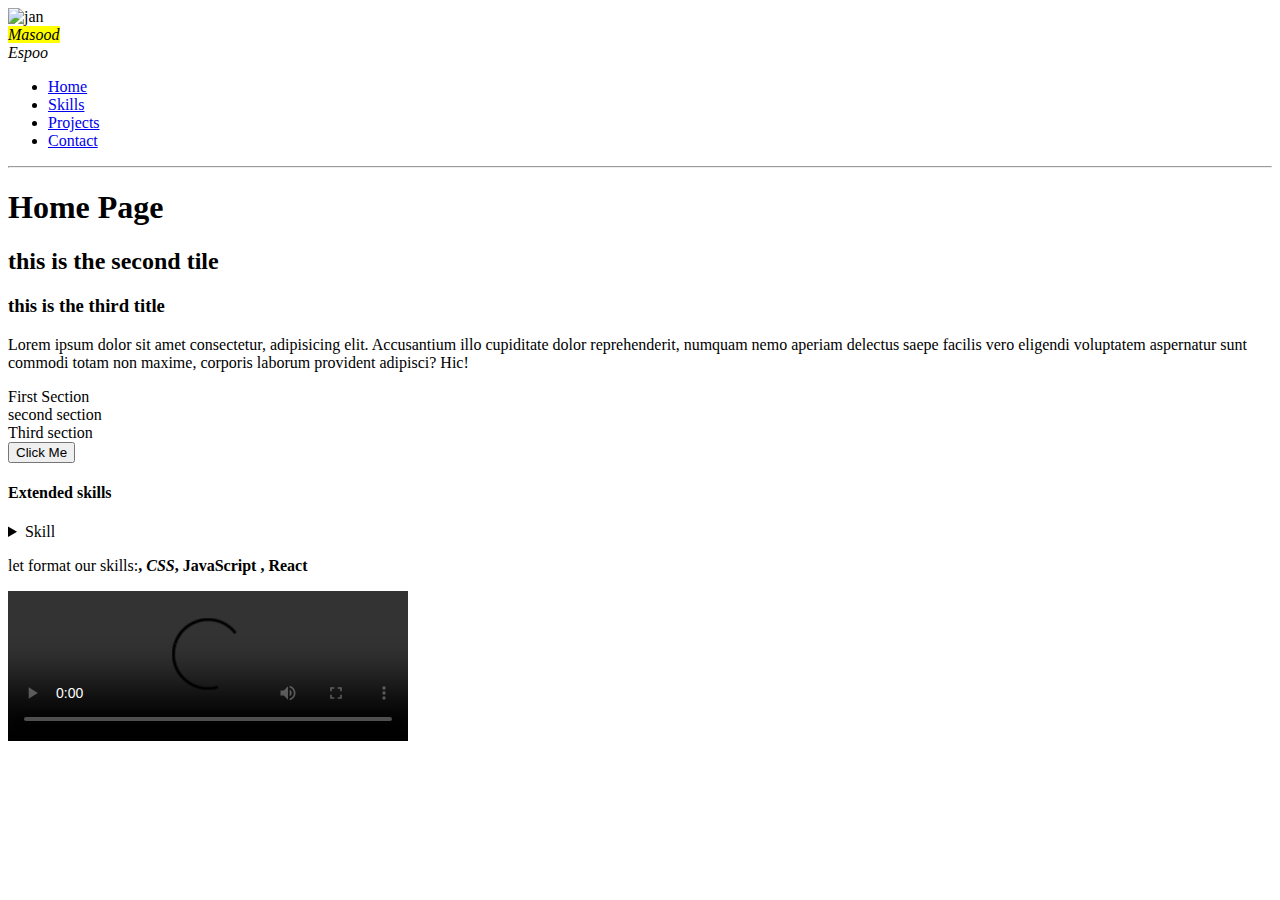
==== index.html @ 2d0b8d5c "Initial commit" ====
<!DOCTYPE html>
<html>

<head>
    <title>Portfolio</title>
    <link rel="stylesheet" href="./css/style.css">
    
</head>

<body>
    <header>
        <div class="head-wrapper">
        <div><img src="./asset/images/masood.jpg" alt="jan"></div>
        <div><em><mark>Masood</mark></em></div>
        <div><ADdress>Espoo</ADdress></div>
        </div>

        <ul class="header-nav" >
            <li>
                <a href="./index.html">Home</a>
            </li>
            <li><a href="./html/skills.html">Skills</a></li>
            <li><a href="./html/projects.html">Projects</a></li>
            <li><a href="./html/contact.html">Contact</a></li>
        </ul>
    </header>
    <div></div>
    <hr/>
    <h1>Home Page</h1>
    <h2>this is the second tile </h2>
    <h3>this is the third title </h3>
    <p>Lorem ipsum dolor sit amet consectetur, adipisicing elit. Accusantium illo cupiditate dolor reprehenderit, numquam nemo aperiam delectus saepe facilis vero eligendi voluptatem aspernatur sunt commodi totam non maxime, corporis laborum provident adipisci? Hic!
    </p>
    <div>First Section</div>
    <div>second section</div>
    <div>Third section</div>
    <button>Click Me</button>

    <h4>Extended skills 
    </h4>
<details>
    <summary>Skill</summary>
    <ol>
        <li>HTML</li>
        <li>CSS</li>
        <li>JavaScript</li>
        <li>React</li>
        <li>Redux</li>
        <li>Node</li>
        <li>MongoDB</li>
    </ol>
</details>

<strong>
</strong><em></em><span></span><b></b>
<p>
    let format our skills:<span><strong><Html</storng></span>, <em>CSS</em>, JavaScript , React
</p>
<video width="400" controls>
<source src="./asset/videos/exp   " type="video/mp>
</video>







    <section>
        <article>

        </article>
    </section>
    <hr/>
    <footer>
        <ul>
            <li><a href="#">Github</a></li>
            <li><a href="#">Linkedin</a></li>
            <li><a href="#">Medium</a></li>
            <li><a href="#">Twitter</a></li>
        </ul>

    </footer>
</body>

</html>
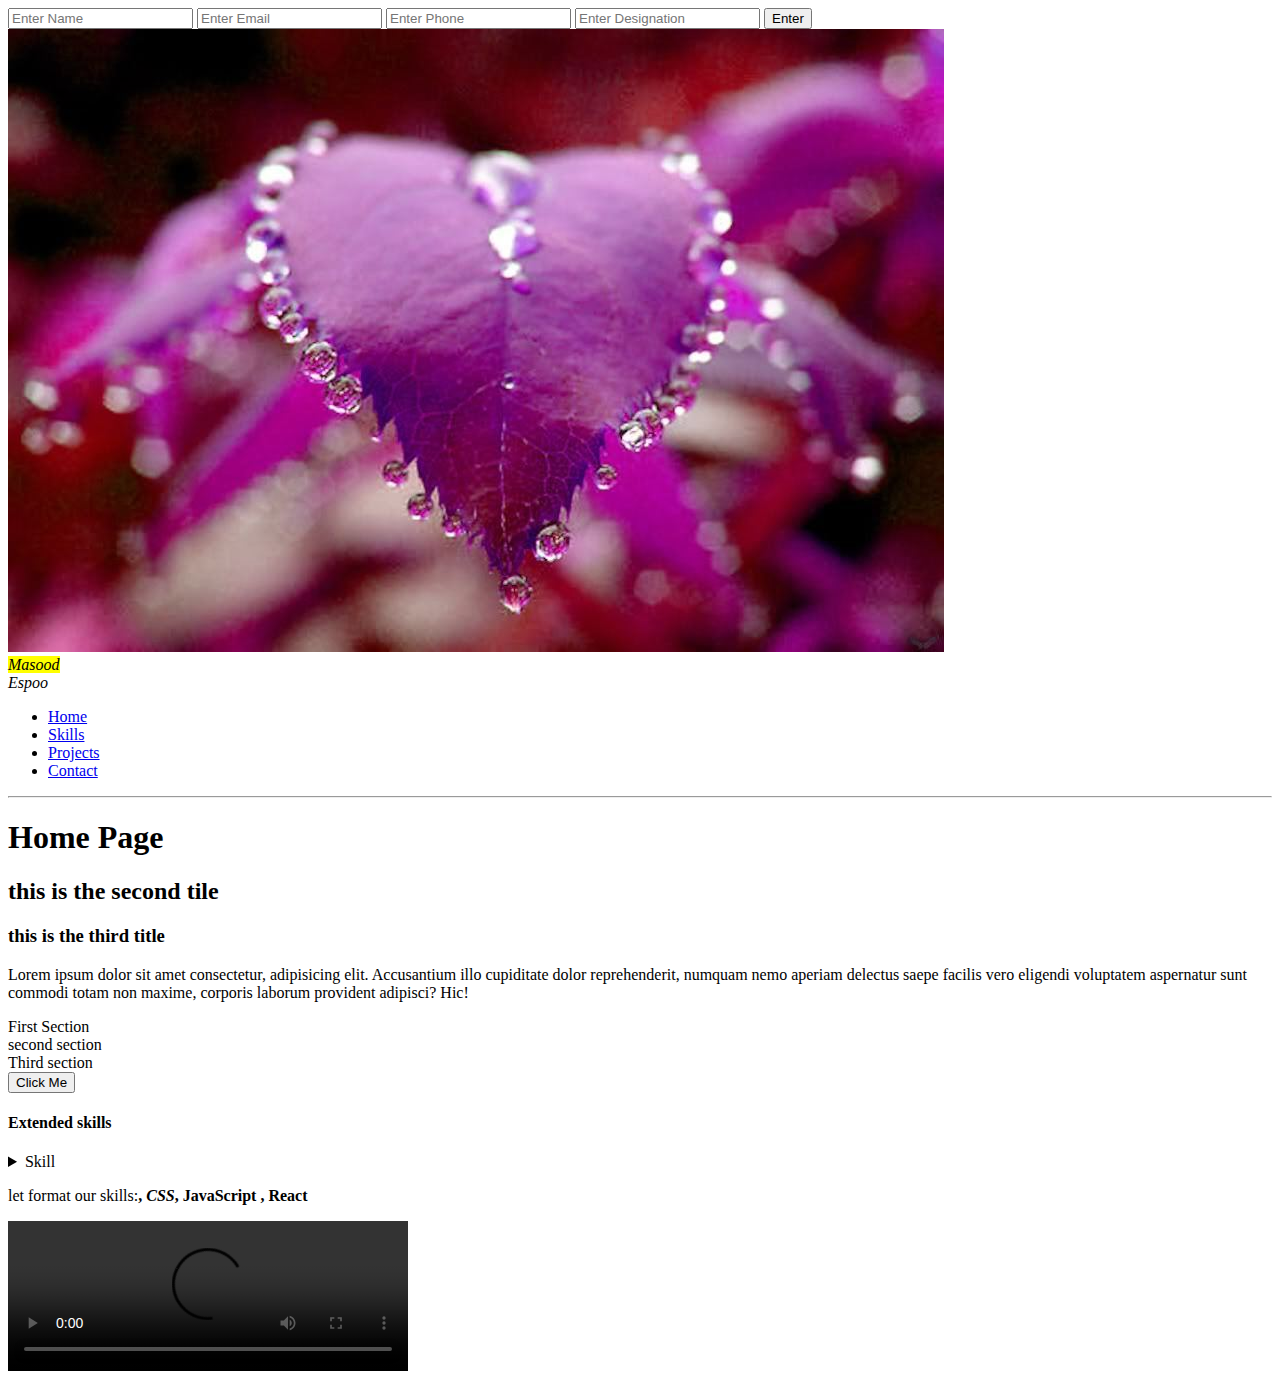
==== commit 426f617a: "some changes" ====
--- a/index.html
+++ b/index.html
@@ -8,9 +8,16 @@
 </head>
 
 <body>
+        <form>
+                <input type="text" name="name" placeholder="Enter Name" >
+                <input type="text" name="email" placeholder="Enter Email" >
+                <input type="text" name="phone" placeholder="Enter Phone" >
+                <input type="text" name="pos" placeholder="Enter Designation" >
+                <input type="submit" name="sub" value="Enter">
+            </form>
     <header>
         <div class="head-wrapper">
-        <div><img src="./asset/images/masood.jpg" alt="jan"></div>
+        <div><img src="./asset/images/jan.jpg" alt="jan"></div>
         <div><em><mark>Masood</mark></em></div>
         <div><ADdress>Espoo</ADdress></div>
         </div>
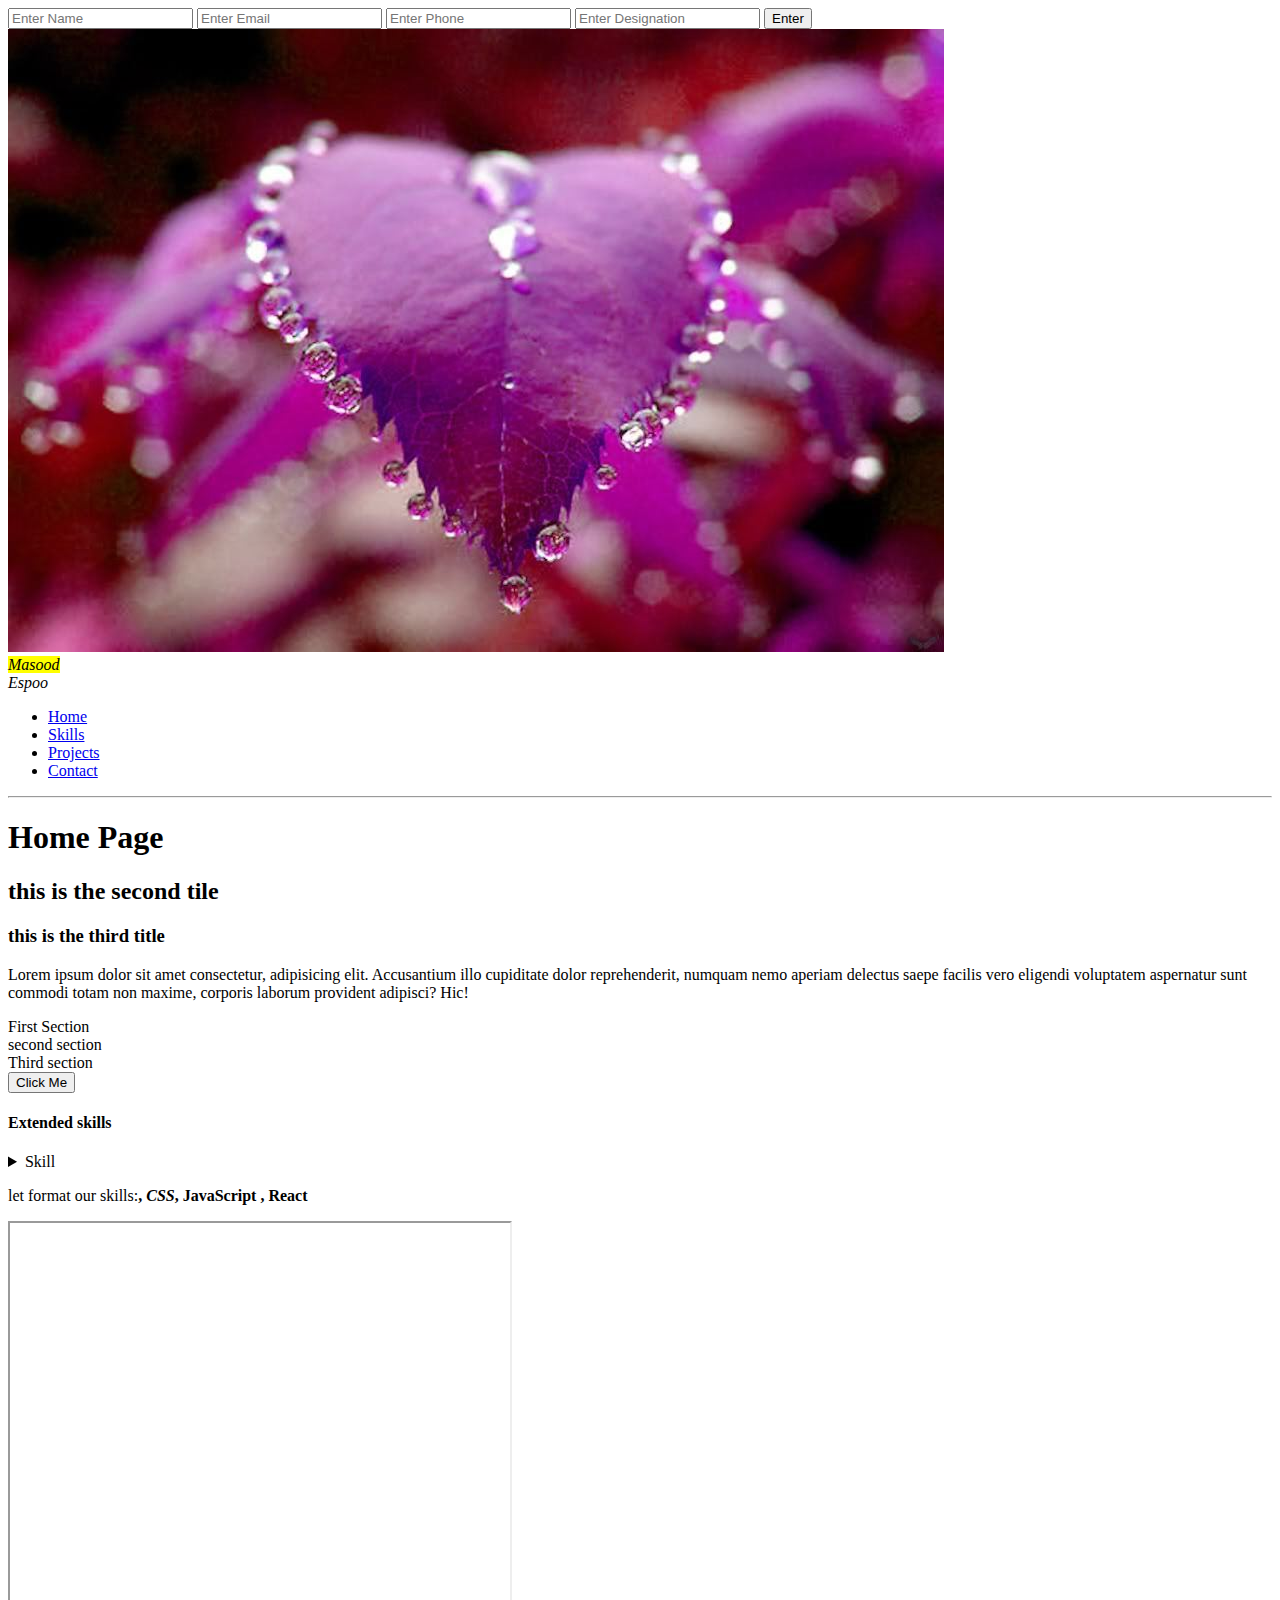
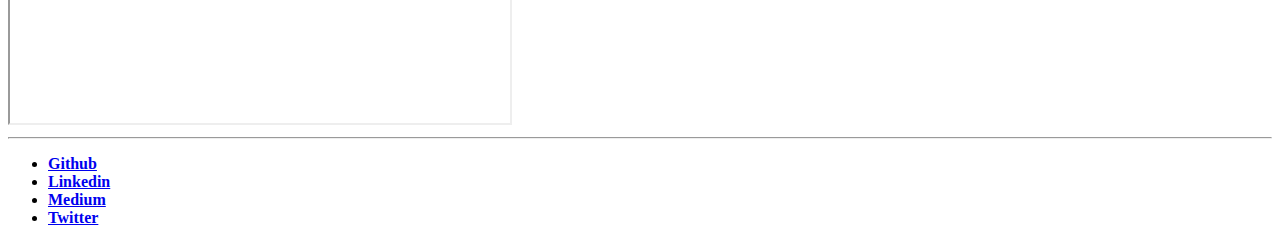
==== commit 18aa9af0: "some changes" ====
--- a/index.html
+++ b/index.html
@@ -2,7 +2,7 @@
 <html>
 
 <head>
-    <title>Portfolio</title>
+    <title>myproject</title>
     <link rel="stylesheet" href="./css/style.css">
     
 </head>
@@ -63,8 +63,10 @@
 <p>
     let format our skills:<span><strong><Html</storng></span>, <em>CSS</em>, JavaScript , React
 </p>
-<video width="400" controls>
-<source src="./asset/videos/exp   " type="video/mp>
+
+<iframe width="500" height="500" src="https://www.youtube.com/watch?v=2CGv2Ud-KoE">
+</iframe>
+
 </video>
 
 
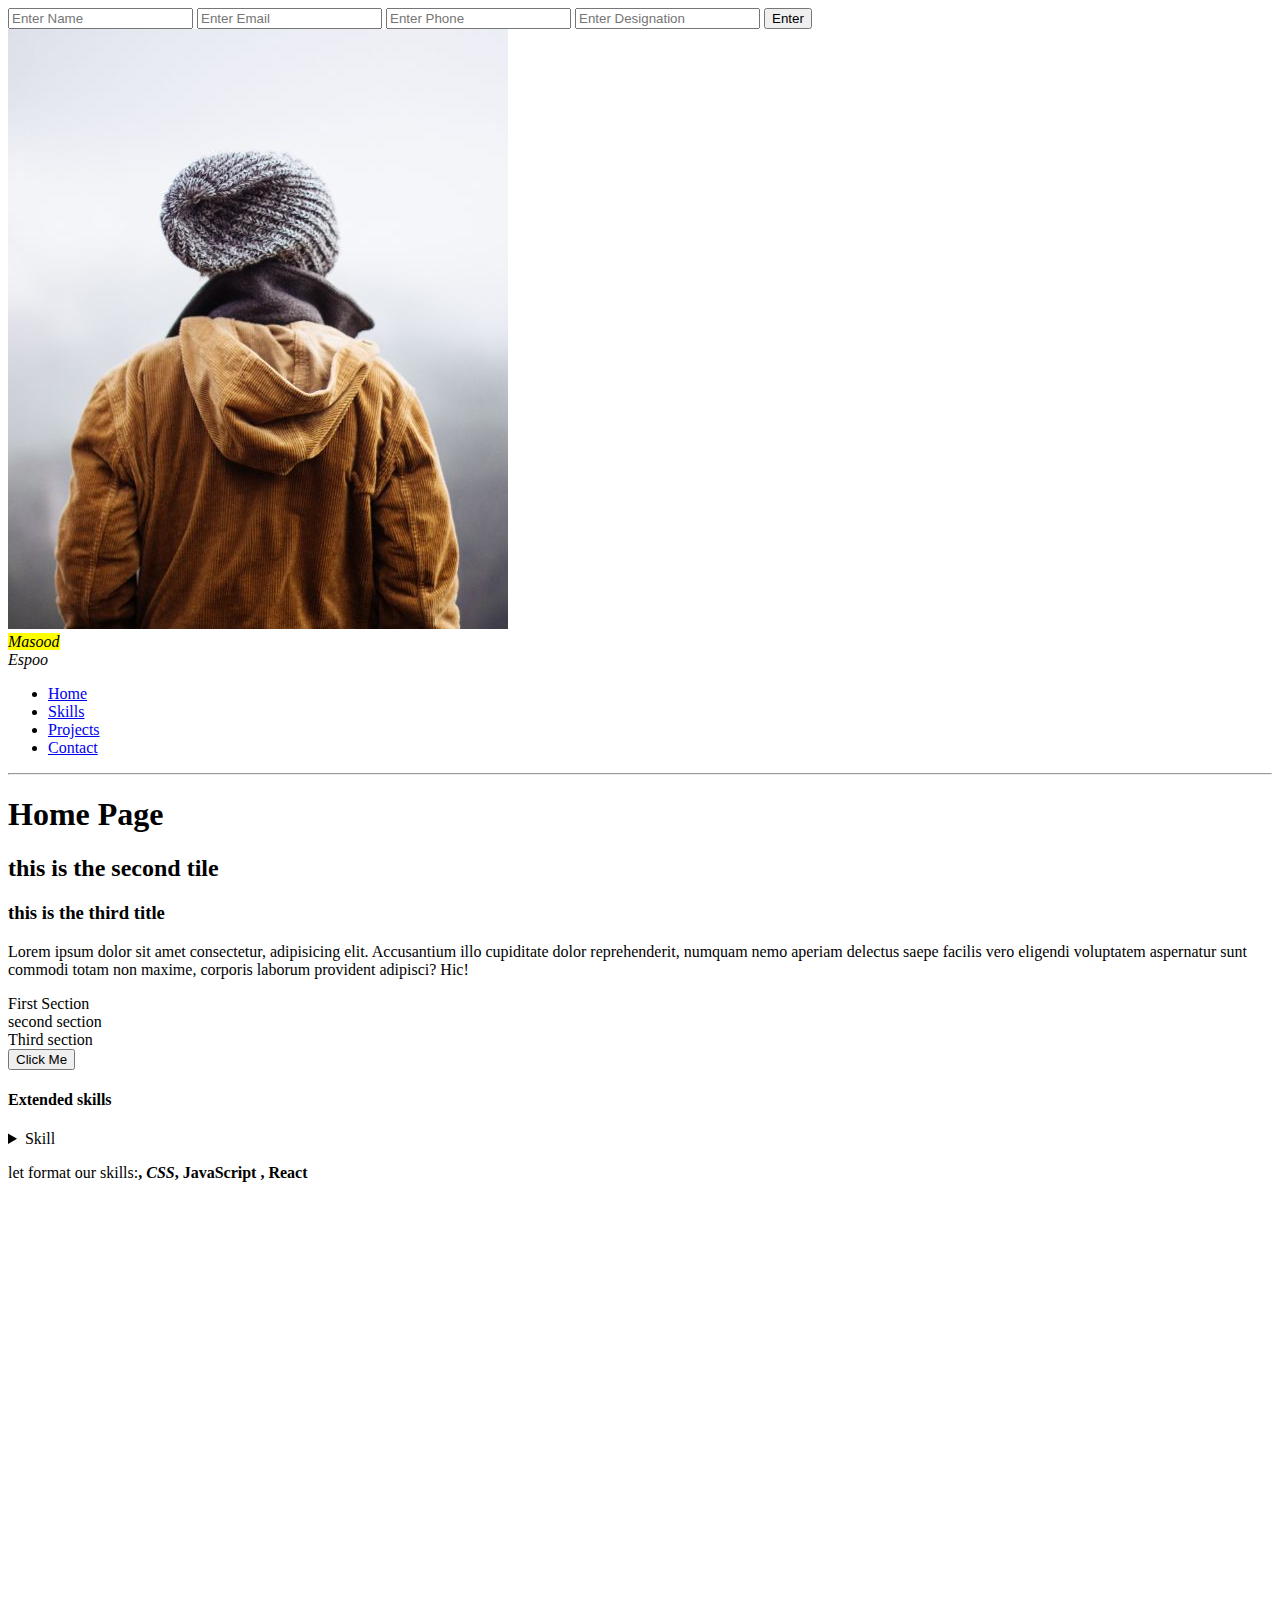
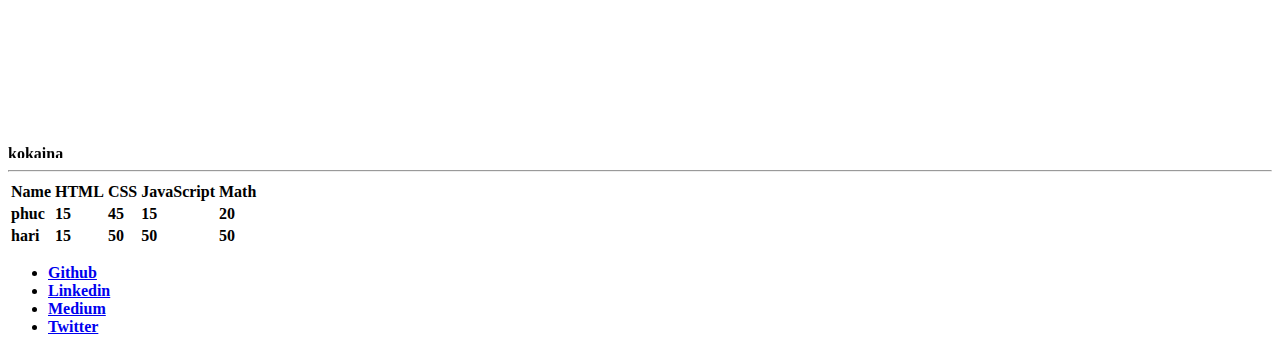
==== commit cd24abeb: "form and table" ====
--- a/index.html
+++ b/index.html
@@ -1,6 +1,6 @@
 <!DOCTYPE html>
 <html>
-
+    
 <head>
     <title>myproject</title>
     <link rel="stylesheet" href="./css/style.css">
@@ -8,6 +8,8 @@
 </head>
 
 <body>
+
+    
         <form>
                 <input type="text" name="name" placeholder="Enter Name" >
                 <input type="text" name="email" placeholder="Enter Email" >
@@ -17,7 +19,7 @@
             </form>
     <header>
         <div class="head-wrapper">
-        <div><img src="./asset/images/jan.jpg" alt="jan"></div>
+        <div><img src="./asset/images/girl.jpg.jpg" alt="jan"></div>
         <div><em><mark>Masood</mark></em></div>
         <div><ADdress>Espoo</ADdress></div>
         </div>
@@ -63,12 +65,11 @@
 <p>
     let format our skills:<span><strong><Html</storng></span>, <em>CSS</em>, JavaScript , React
 </p>
-
-<iframe width="500" height="500" src="https://www.youtube.com/watch?v=2CGv2Ud-KoE">
+<iframe width="1020" height="538"  src="https://www.youtube.com/embed/2CGv2Ud-KoE" frameborder="0" allow="accelerometer; autoplay; encrypted-media; gyroscope; picture-in-picture" allowfullscreen></iframe>
+<marquee direction="up" >kokaina</marquee>
 </iframe>
 
 </video>
-
 
 
 
@@ -81,6 +82,56 @@
         </article>
     </section>
     <hr/>
+
+
+
+    <!--
+        columns,
+        rows
+        values
+        table header
+        table body
+        table footer
+    -->
+    <table>
+
+<thead>
+    <tr>
+        <th>Name</th>
+        <th>HTML</th>
+        <th>CSS</th>
+        <th>JavaScript</th>
+        <th>Math</th>
+    </tr>
+</thead>
+<tbody>
+<tr>
+<td>phuc</td>
+<td>15</td>
+<td>45</td>
+<td>15</td>
+<td>20</td>
+
+
+</tr>
+<tr>
+    <td>
+    hari
+    </td>
+    <td>15</td>
+    <td>50</td>
+    <td>50</td>
+    <td>50</td>
+    
+</tr>
+
+
+
+</tbody>
+
+
+
+    </table>
     <footer>
         <ul>
             <li><a href="#">Github</a></li>
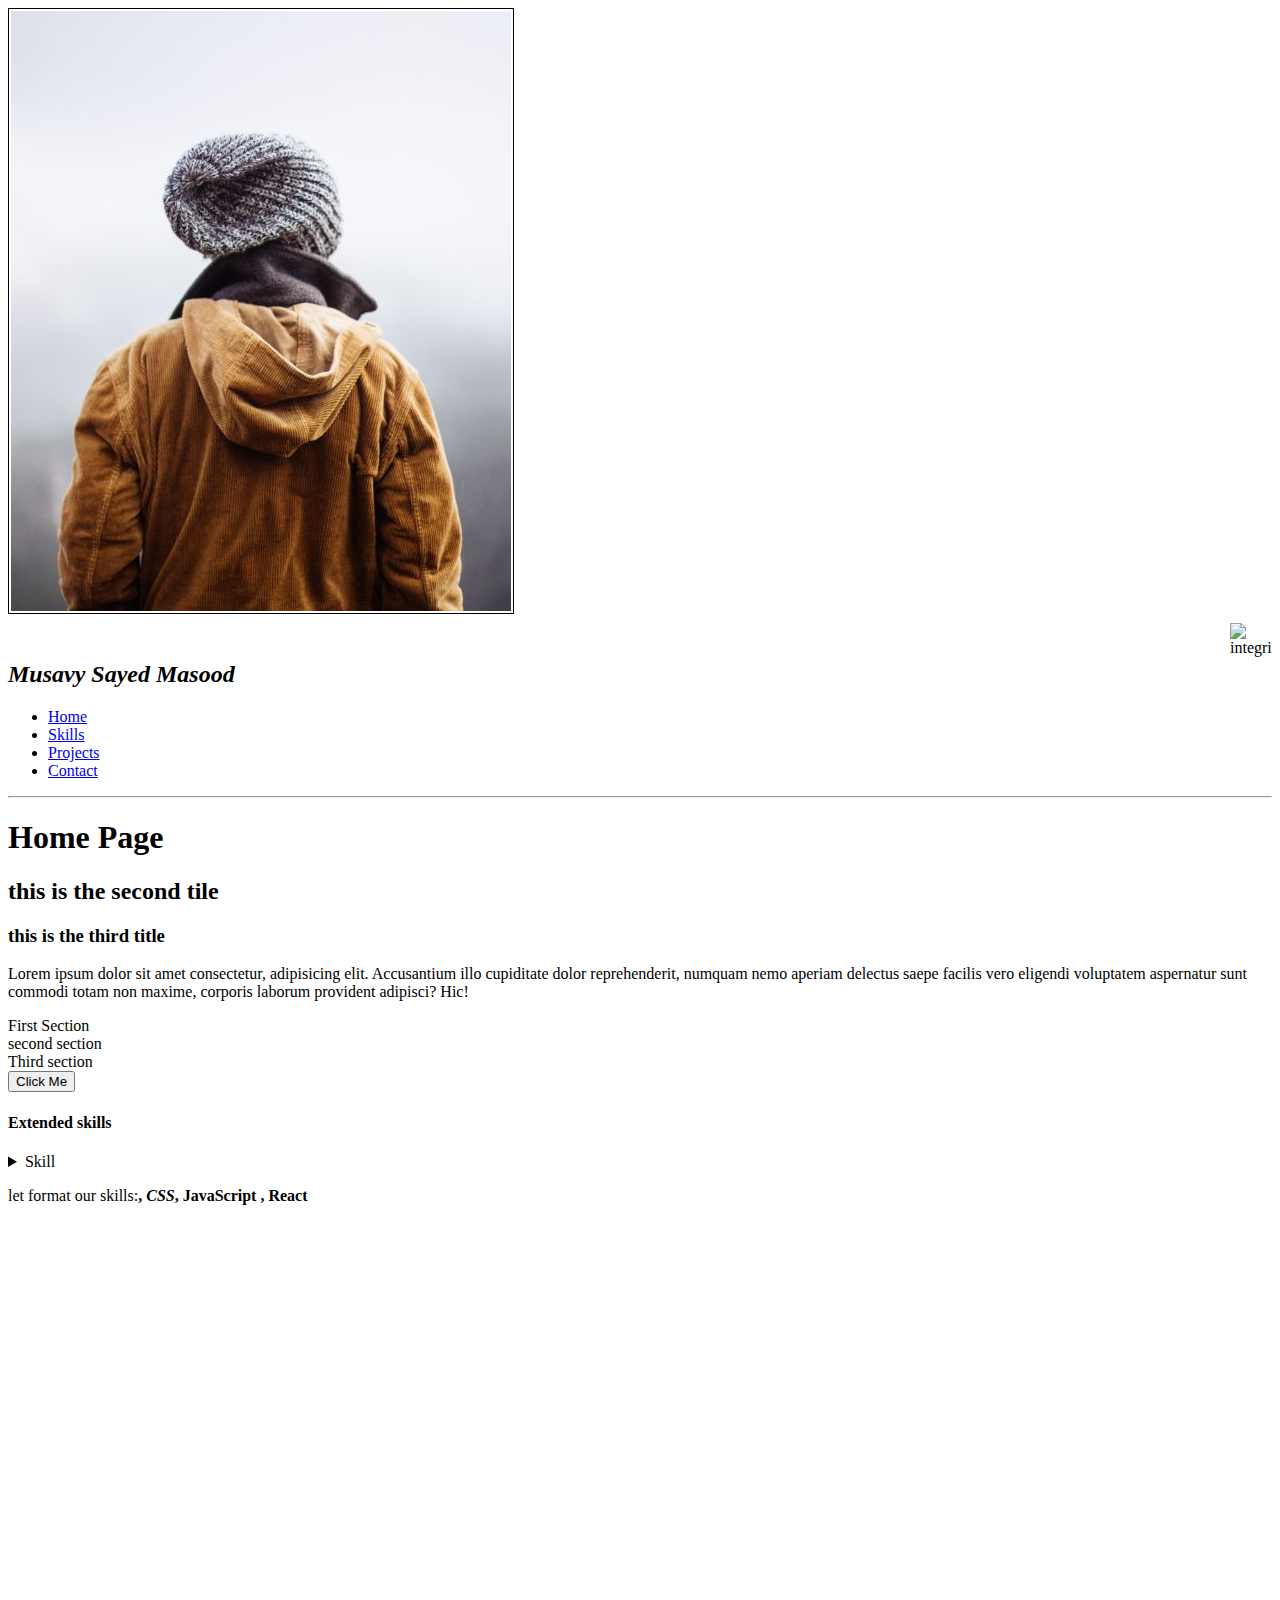
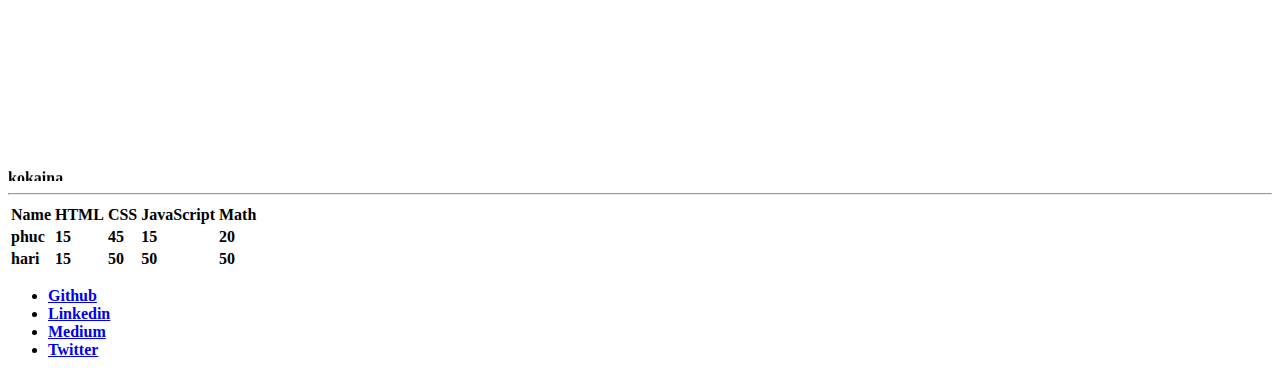
==== commit 2b3669ce: "new pics" ====
--- a/index.html
+++ b/index.html
@@ -10,18 +10,15 @@
 <body>
 
     
-        <form>
-                <input type="text" name="name" placeholder="Enter Name" >
-                <input type="text" name="email" placeholder="Enter Email" >
-                <input type="text" name="phone" placeholder="Enter Phone" >
-                <input type="text" name="pos" placeholder="Enter Designation" >
-                <input type="submit" name="sub" value="Enter">
-            </form>
     <header>
         <div class="head-wrapper">
-        <div><img src="./asset/images/girl.jpg.jpg" alt="jan"></div>
-        <div><em><mark>Masood</mark></em></div>
-        <div><ADdress>Espoo</ADdress></div>
+        <div><img src="./asset/images/girl.jpg.jpg" alt="Masood" title="information about masood "
+         style="float:center; margin-right: 10px; margin-bottom:5px;
+         border:solid black 1px; padding: 2px;"  /></div>
+         <img src="inte.jpg" alt="integrify" width="42" height="42";
+          align ="right"> <br />
+        <div class="center"><h2><em><b>Musavy Sayed Masood</b></em></h2></div>
+
         </div>
 
         <ul class="header-nav" >
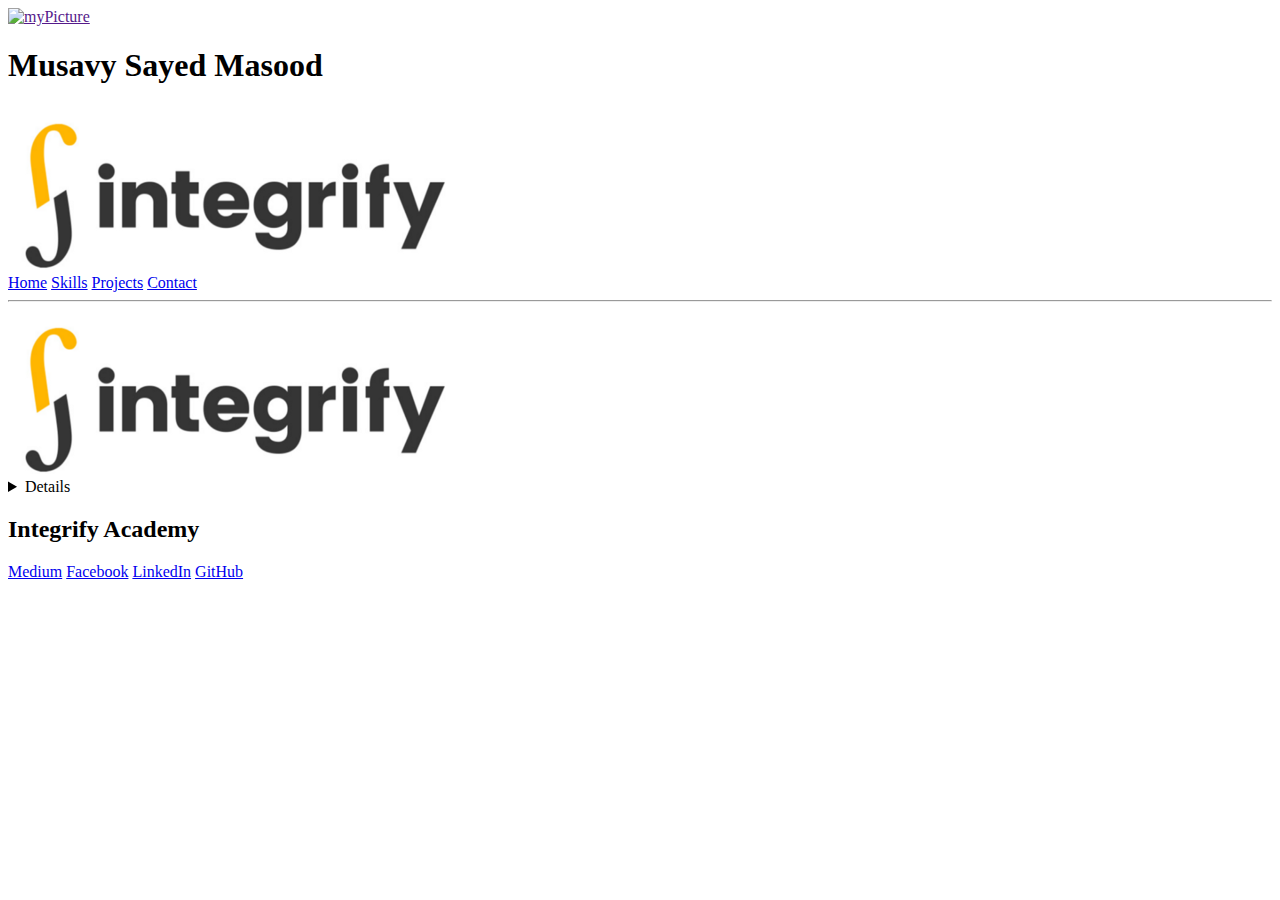
==== commit f233a6ec: "new font" ====
--- a/index.html
+++ b/index.html
@@ -1,143 +1,81 @@
 <!DOCTYPE html>
-<html>
-    
-<head>
-    <title>myproject</title>
-    <link rel="stylesheet" href="./css/style.css">
-    
-</head>
+<html lang="en">
+  <head>
+    <meta name="viewport" content="width=device-width, initial-scale=1.0" />
+    <title>first assignment</title>
+    <link rel="stylesheet" type="text/css" href="./css/style.css">
+  </head>
+  <body>
+    <header>
+      <div class="HeadTitle">
+        <a href=""> <img src="./asset/images/mypic.jpg" alt="myPicture" /> </a>
+        <h1>Musavy Sayed Masood</h1>
 
-<body>
+        <img
+          src="./asset/images/integrify.png"
+          alt="integrify"
+          value="click to see integrify"
+        />
+      </div>
+      <div class="menuBar">
+        <a href="./index.html">Home</a> <a href="./html/skills.html">Skills</a>
+        <a href="./html/project.html">Projects</a>
+        <a href="./html/contact.html">Contact</a>
+      </div>
+    </header>
+    <hr />
 
-    
-    <header>
-        <div class="head-wrapper">
-        <div><img src="./asset/images/girl.jpg.jpg" alt="Masood" title="information about masood "
-         style="float:center; margin-right: 10px; margin-bottom:5px;
-         border:solid black 1px; padding: 2px;"  /></div>
-         <img src="inte.jpg" alt="integrify" width="42" height="42";
-          align ="right"> <br />
-        <div class="center"><h2><em><b>Musavy Sayed Masood</b></em></h2></div>
+    <!-- Move image to center -->
+    <div class="center-img-box">
+      <img
+        src="./asset/images/integrify.png"
+        alt="Integrify's middle image"
+        class="center-img"
+      />
+    </div>
+    <details>
+      <div class="middle ">
+        <h1>About myself</h1>
+        <p>
+          Lorem ipsum dolor sit amet consectetur adipisicing elit. Numquam,
+          commodi?
+        </p>
+      </div>
 
-        </div>
+      <div class="middle pic">
+        <h1>My Education</h1>
+        <p>
+          Lorem ipsum dolor sit amet consectetur adipisicing elit. Dicta, <br />
+          repellendus reiciendis perferendis vitae
+           assumenda similique rerum <br>
+          nesciunt ipsam maxime id?
+        </p>
+        <img
+          src="./asset/images/educational.png"
+          alt="Education"
+          width="150px"
+          height="150px"
+        />
+      </div>
 
-        <ul class="header-nav" >
-            <li>
-                <a href="./index.html">Home</a>
-            </li>
-            <li><a href="./html/skills.html">Skills</a></li>
-            <li><a href="./html/projects.html">Projects</a></li>
-            <li><a href="./html/contact.html">Contact</a></li>
-        </ul>
-    </header>
-    <div></div>
-    <hr/>
-    <h1>Home Page</h1>
-    <h2>this is the second tile </h2>
-    <h3>this is the third title </h3>
-    <p>Lorem ipsum dolor sit amet consectetur, adipisicing elit. Accusantium illo cupiditate dolor reprehenderit, numquam nemo aperiam delectus saepe facilis vero eligendi voluptatem aspernatur sunt commodi totam non maxime, corporis laborum provident adipisci? Hic!
-    </p>
-    <div>First Section</div>
-    <div>second section</div>
-    <div>Third section</div>
-    <button>Click Me</button>
+      <div class="middle image-box ">
+        <h1>My Work Experince</h1>
+        <p>Lorem ipsum dolor sit amet consectetur, adipisicing elit. <br>
+           Eaque temporibus nam porro consectetur modi perspiciatis.</p>
+        <img src="./asset/images/work1.jpg" alt="work Experince" /> <br />
+      </div>
+    </details>
 
-    <h4>Extended skills 
-    </h4>
-<details>
-    <summary>Skill</summary>
-    <ol>
-        <li>HTML</li>
-        <li>CSS</li>
-        <li>JavaScript</li>
-        <li>React</li>
-        <li>Redux</li>
-        <li>Node</li>
-        <li>MongoDB</li>
-    </ol>
-</details>
-
-<strong>
-</strong><em></em><span></span><b></b>
-<p>
-    let format our skills:<span><strong><Html</storng></span>, <em>CSS</em>, JavaScript , React
-</p>
-<iframe width="1020" height="538"  src="https://www.youtube.com/embed/2CGv2Ud-KoE" frameborder="0" allow="accelerometer; autoplay; encrypted-media; gyroscope; picture-in-picture" allowfullscreen></iframe>
-<marquee direction="up" >kokaina</marquee>
-</iframe>
-
-</video>
-
-
-
-
-
-
-    <section>
-        <article>
-
-        </article>
-    </section>
-    <hr/>
-
-
-
-    <!--
-        columns,
-        rows
-        values
-        table header
-        table body
-        table footer
-    -->
-    <table>
-
-<thead>
-    <tr>
-        <th>Name</th>
-        <th>HTML</th>
-        <th>CSS</th>
-        <th>JavaScript</th>
-        <th>Math</th>
-    </tr>
-</thead>
-<tbody>
-<tr>
-<td>phuc</td>
-<td>15</td>
-<td>45</td>
-<td>15</td>
-<td>20</td>
-
-
-</tr>
-<tr>
-    <td>
-    hari
-    </td>
-    <td>15</td>
-    <td>50</td>
-    <td>50</td>
-    <td>50</td>
-    
-</tr>
-
-
-
-</tbody>
-
-
-
-    </table>
-    <footer>
-        <ul>
-            <li><a href="#">Github</a></li>
-            <li><a href="#">Linkedin</a></li>
-            <li><a href="#">Medium</a></li>
-            <li><a href="#">Twitter</a></li>
-        </ul>
-
-    </footer>
-</body>
-
-</html>+  <footer>
+    <div>
+      <h2>Integrify Academy</h2>
+    </div>
+    <div class="footer-icon">
+      <a href="#">Medium</i><i class="fab fa-medium"></i></a>
+      <a href="#">Facebook<i class="fab fa-facebook-f"></i></a>
+      <a href="#">LinkedIn<i class="fab fa-linkedin-in"></i></a>
+      <a href="#">GitHub<i class="fab fa-github"></i></a>
+    </div>
+  </footer>
+  </body>
+</html>
